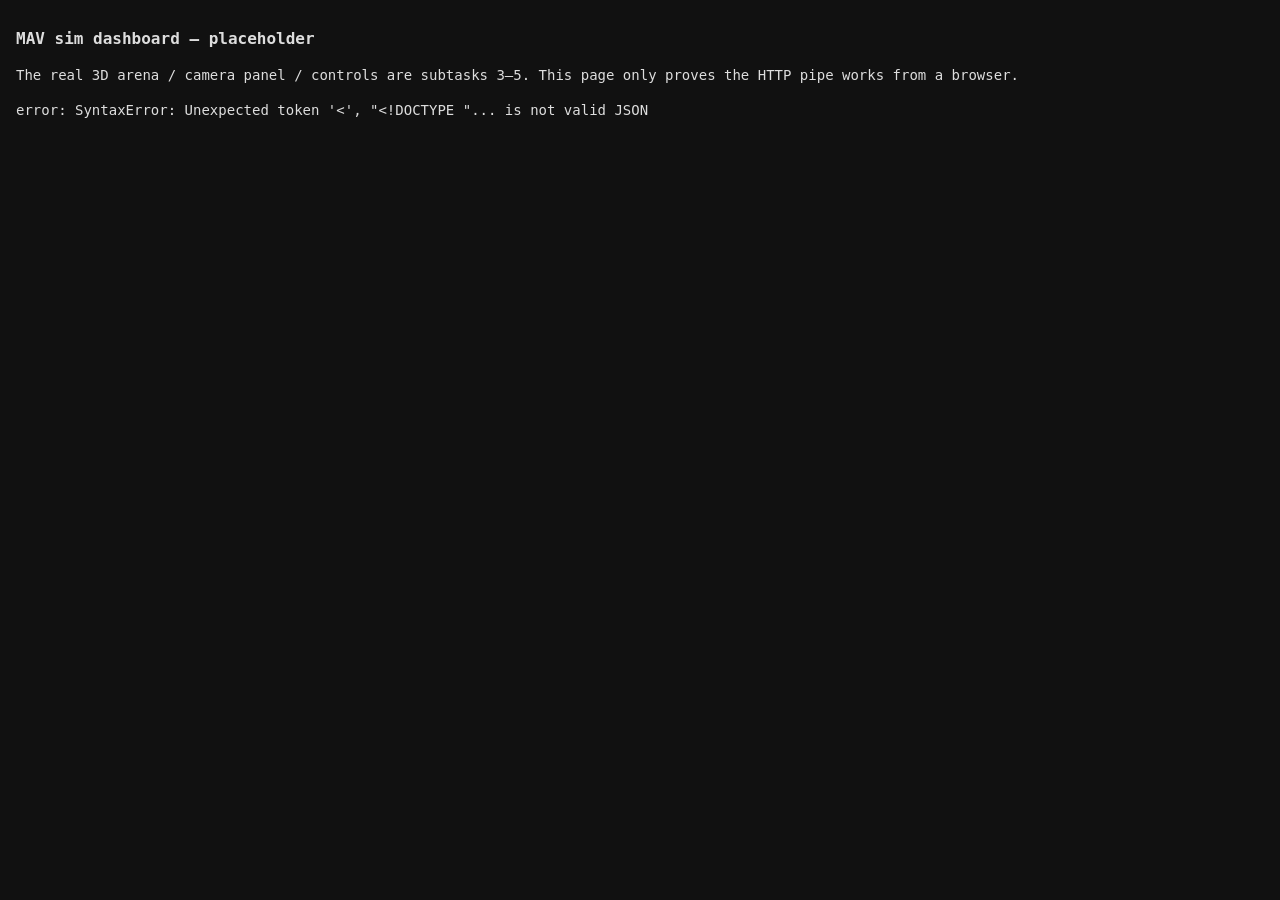
==== src/mav/sim/dashboard/static/index.html @ 19298c8b "Add dashboard HTTP server + fix config path resolution (sim profile, subtask 2) stdlib http.server o" ====
<!DOCTYPE html>
<html lang="en">
<head>
<meta charset="utf-8">
<title>MAV sim dashboard (placeholder)</title>
<style>
  body { font: 14px/1.5 monospace; background: #111; color: #ddd; margin: 0; padding: 16px; }
  h1 { font-size: 16px; }
  #out { white-space: pre-wrap; }
</style>
</head>
<body>
<h1>MAV sim dashboard &mdash; placeholder</h1>
<p>The real 3D arena / camera panel / controls are subtasks 3&ndash;5. This page only
proves the HTTP pipe works from a browser.</p>
<pre id="out">loading&hellip;</pre>
<script type="module">
const out = document.getElementById('out');
async function tick() {
  try {
    const [state, lane, scenarios] = await Promise.all([
      fetch('/state.json').then(r => r.json()),
      fetch('/lane.json').then(r => r.json()),
      fetch('/scenarios').then(r => r.json()),
    ]);
    out.textContent = JSON.stringify({ state, lane_points: lane.lane.length, scenarios }, null, 1);
  } catch (e) {
    out.textContent = 'error: ' + e;
  }
  setTimeout(tick, 200);
}
tick();
</script>
</body>
</html>
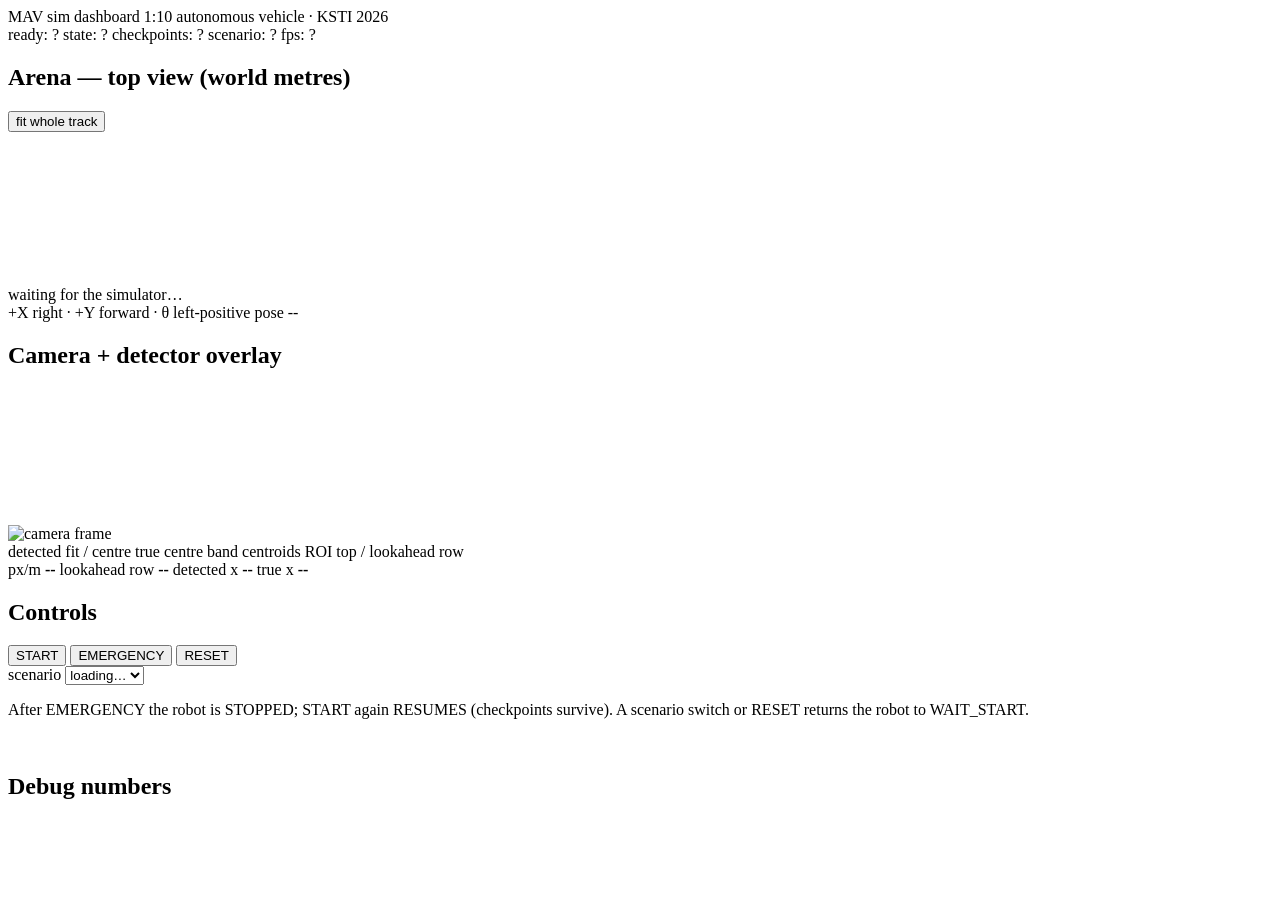
==== commit 8875d487: "Add the dashboard browser frontend: 3D arena, camera overlay, controls (subtasks 3-5) static/index.h" ====
--- a/src/mav/sim/dashboard/static/index.html
+++ b/src/mav/sim/dashboard/static/index.html
@@ -2,34 +2,86 @@
 <html lang="en">
 <head>
 <meta charset="utf-8">
-<title>MAV sim dashboard (placeholder)</title>
-<style>
-  body { font: 14px/1.5 monospace; background: #111; color: #ddd; margin: 0; padding: 16px; }
-  h1 { font-size: 16px; }
-  #out { white-space: pre-wrap; }
-</style>
+<meta name="viewport" content="width=device-width, initial-scale=1">
+<title>MAV sim dashboard &mdash; KSTI 2026</title>
+<link rel="stylesheet" href="/static/style.css">
 </head>
 <body>
-<h1>MAV sim dashboard &mdash; placeholder</h1>
-<p>The real 3D arena / camera panel / controls are subtasks 3&ndash;5. This page only
-proves the HTTP pipe works from a browser.</p>
-<pre id="out">loading&hellip;</pre>
-<script type="module">
-const out = document.getElementById('out');
-async function tick() {
-  try {
-    const [state, lane, scenarios] = await Promise.all([
-      fetch('/state.json').then(r => r.json()),
-      fetch('/lane.json').then(r => r.json()),
-      fetch('/scenarios').then(r => r.json()),
-    ]);
-    out.textContent = JSON.stringify({ state, lane_points: lane.lane.length, scenarios }, null, 1);
-  } catch (e) {
-    out.textContent = 'error: ' + e;
-  }
-  setTimeout(tick, 200);
-}
-tick();
-</script>
+<div class="app">
+
+  <header class="bar">
+    <div class="title">MAV sim dashboard <span class="sub">1:10 autonomous vehicle &middot; KSTI 2026</span></div>
+    <div class="status" id="status">
+      <span class="chip" id="chip-ready">ready: ?</span>
+      <span class="chip" id="chip-state">state: ?</span>
+      <span class="chip" id="chip-cp">checkpoints: ?</span>
+      <span class="chip" id="chip-scenario">scenario: ?</span>
+      <span class="chip" id="chip-fps">fps: ?</span>
+    </div>
+  </header>
+
+  <section class="panel arena" id="arena-panel">
+    <div class="panel-head">
+      <h2>Arena &mdash; top view (world metres)</h2>
+      <button id="btn-fit" class="btn small" type="button">fit whole track</button>
+    </div>
+    <div class="arena-view" id="arena-view">
+      <canvas id="arena"></canvas>
+      <div class="arena-overlay" id="arena-waiting">waiting for the simulator&hellip;</div>
+      <div class="arena-hud" id="arena-hud">
+        <span>+X right &middot; +Y forward &middot; &theta; left-positive</span>
+        <span id="hud-pose">pose --</span>
+      </div>
+    </div>
+  </section>
+
+  <div class="side">
+
+    <section class="panel">
+      <div class="panel-head"><h2>Camera + detector overlay</h2></div>
+      <div class="cam-wrap" id="cam-wrap">
+        <img id="frame" alt="camera frame" src="/frame.jpg?w=640">
+        <canvas id="overlay"></canvas>
+        <div class="cam-msg" id="cam-msg" hidden></div>
+      </div>
+      <div class="legend">
+        <span><i class="sw det"></i>detected fit / centre</span>
+        <span><i class="sw tru"></i>true centre</span>
+        <span><i class="sw band"></i>band centroids</span>
+        <span><i class="sw roi"></i>ROI top / lookahead row</span>
+      </div>
+      <div class="cam-nums" id="cam-nums">
+        <span>px/m <b id="pxm">--</b></span>
+        <span>lookahead row <b id="lk-row">--</b></span>
+        <span>detected x <b id="lk-x">--</b></span>
+        <span>true x <b id="lk-true">--</b></span>
+      </div>
+    </section>
+
+    <section class="panel">
+      <div class="panel-head"><h2>Controls</h2></div>
+      <div class="controls">
+        <button id="btn-start" class="btn go" type="button">START</button>
+        <button id="btn-emergency" class="btn stop" type="button">EMERGENCY</button>
+        <button id="btn-reset" class="btn" type="button">RESET</button>
+      </div>
+      <div class="controls">
+        <label for="sel-scenario">scenario</label>
+        <select id="sel-scenario"><option value="">loading&hellip;</option></select>
+      </div>
+      <p class="hint">After EMERGENCY the robot is STOPPED; START again RESUMES (checkpoints survive).
+        A scenario switch or RESET returns the robot to WAIT_START.</p>
+      <div class="reply" id="control-reply">&nbsp;</div>
+    </section>
+
+    <section class="panel">
+      <div class="panel-head"><h2>Debug numbers</h2></div>
+      <div class="nums" id="nums"></div>
+    </section>
+
+  </div>
+</div>
+
+<script type="module" src="/static/app.js"></script>
 </body>
 </html>
